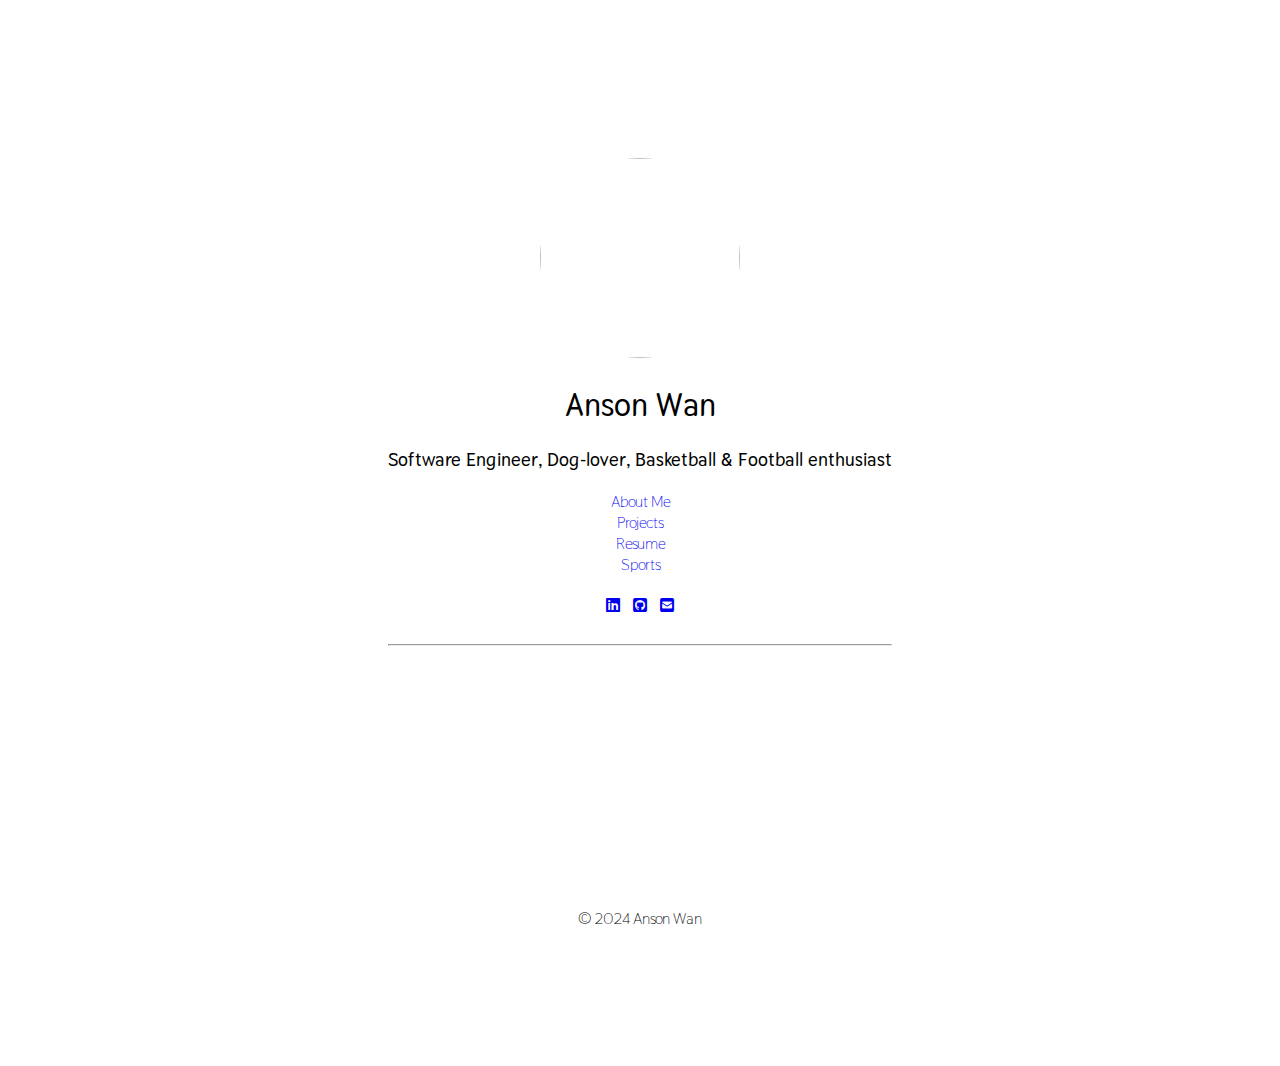
==== index.html @ 9671c833 "landing page complete" ====
<!DOCTYPE html>
<html>
  <head>
    <link rel="stylesheet" href="index.css" />
    <link rel="preconnect" href="https://fonts.googleapis.com" />
    <link rel="preconnect" href="https://fonts.gstatic.com" crossorigin />
    <link
      href="https://fonts.googleapis.com/css2?family=Thasadith:ital,wght@0,400;0,700;1,400;1,700&display=swap"
      rel="stylesheet"
    />
    <link
      rel="stylesheet"
      href="https://cdnjs.cloudflare.com/ajax/libs/font-awesome/6.5.2/css/all.min.css"
    />
  </head>

  <body>
    <div class="container">
      <div class="main">
        <header class="header">
          <img class="pic" src="./assets/2.png" />
          <h1>Anson Wan</h1>
          <h3>
            Software Engineer, Dog-lover, Basketball & Football enthusiast
          </h3>
        </header>
        <ul class="links">
          <li class="web-list">
            <a class="link" href="https://ansonhywan.github.io/portfolio/about"
              >About Me</a
            >
          </li>
          <li class="web-list">
            <a
              class="link"
              href="https://ansonhywan.github.io/portfolio/projects"
              >Projects</a
            >
          </li>
          <li class="web-list">
            <a class="link" href="https://ansonhywan.github.io/portfolio/about"
              >Resume</a
            >
          </li>
          <li class="web-list">
            <a class="link" href="https://ansonhywan.github.io/portfolio/sports"
              >Sports</a
            >
          </li>
        </ul>
        <ul class="links">
          <li class="social-list">
            <a class="link" href="https://www.linkedin.com/in/ansonwan/">
              <i class="fa-brands fa-linkedin"></i
            ></a>
          </li>
          <li class="social-list">
            <a class="link" href="https://www.github.com/ansonhywan/">
              <i class="fa-brands fa-square-github"></i
            ></a>
          </li>
          <li class="social-list">
            <a class="link" href="https://www.linkedin.com/in/ansonwan/">
              <i class="fa-solid fa-square-envelope"></i
            ></a>
          </li>
        </ul>
        <hr />
      </div>
      <footer>© 2024 Anson Wan</footer>
    </div>
  </body>
</html>
---- index.css ----
* {
  font-family: "Thasadith";
}

.container {
  display: grid;
  grid-template-columns: 200px auto 200px;
  grid-template-rows: 150px 750px 150px;
  grid-template-areas:
    "pad pad pad"
    "pad body pad"
    "pad footer pad";
}

.main {
  grid-column-start: 2;
  grid-column-end: 3;
  grid-row-start: 2;
  grid-row-end: 3;
  justify-self: center;
}

.pic {
  border-radius: 50%;
  width: 200px;
  height: 200px;
}

.header {
  text-align: center;
}

.link {
  margin: 5px;
  text-decoration: none;
  text-align: center;
}

.web-list {
  list-style: none;
  text-align: center;
}

.social-list {
  list-style: none;
  display: inline-block;
}

ul {
  margin: 0;
  padding: 0;
  padding-bottom: 20px;
  text-align: center;
}

hr {
  grid-column-start: 2;
  grid-column-end: 3;
  grid-row-start: 3;
  grid-row-end: 4;
  align-self: end;
}

footer {
  grid-column-start: 2;
  grid-column-end: 3;
  grid-row-start: 3;
  grid-row-end: 4;
  justify-self: center;
}
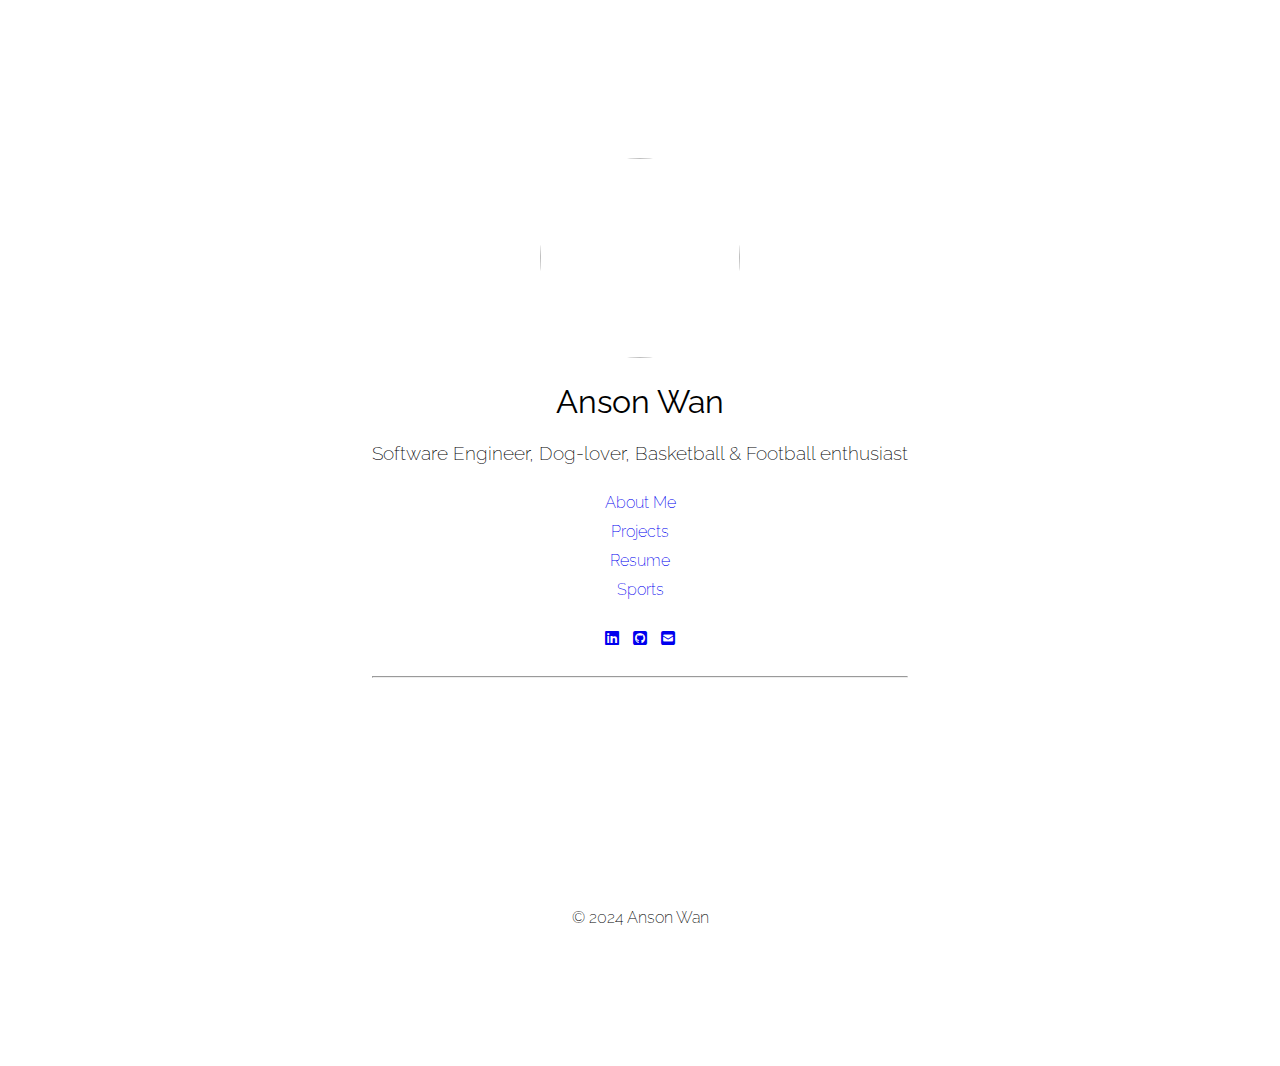
==== commit 5789685e: "User nicer font, fix some padding" ====
--- a/index.html
+++ b/index.html
@@ -4,10 +4,9 @@
     <link rel="stylesheet" href="index.css" />
     <link rel="preconnect" href="https://fonts.googleapis.com" />
     <link rel="preconnect" href="https://fonts.gstatic.com" crossorigin />
-    <link
-      href="https://fonts.googleapis.com/css2?family=Thasadith:ital,wght@0,400;0,700;1,400;1,700&display=swap"
-      rel="stylesheet"
-    />
+    <link rel="preconnect" href="https://fonts.googleapis.com">
+    <link rel="preconnect" href="https://fonts.gstatic.com" crossorigin>
+    <link href="https://fonts.googleapis.com/css2?family=Raleway:ital,wght@0,100..900;1,100..900&display=swap" rel="stylesheet">
     <link
       rel="stylesheet"
       href="https://cdnjs.cloudflare.com/ajax/libs/font-awesome/6.5.2/css/all.min.css"
--- a/index.css
+++ b/index.css
@@ -1,5 +1,6 @@
 * {
-  font-family: "Thasadith";
+  font-family: "Raleway";
+  font-weight: 200;
 }
 
 .container {
@@ -39,6 +40,7 @@
 .web-list {
   list-style: none;
   text-align: center;
+  padding-bottom: 10px;
 }
 
 .social-list {
@@ -51,6 +53,14 @@
   padding: 0;
   padding-bottom: 20px;
   text-align: center;
+}
+
+h1 {
+  font-weight: 400
+}
+
+h3 {
+  padding-bottom: 10px;
 }
 
 hr {
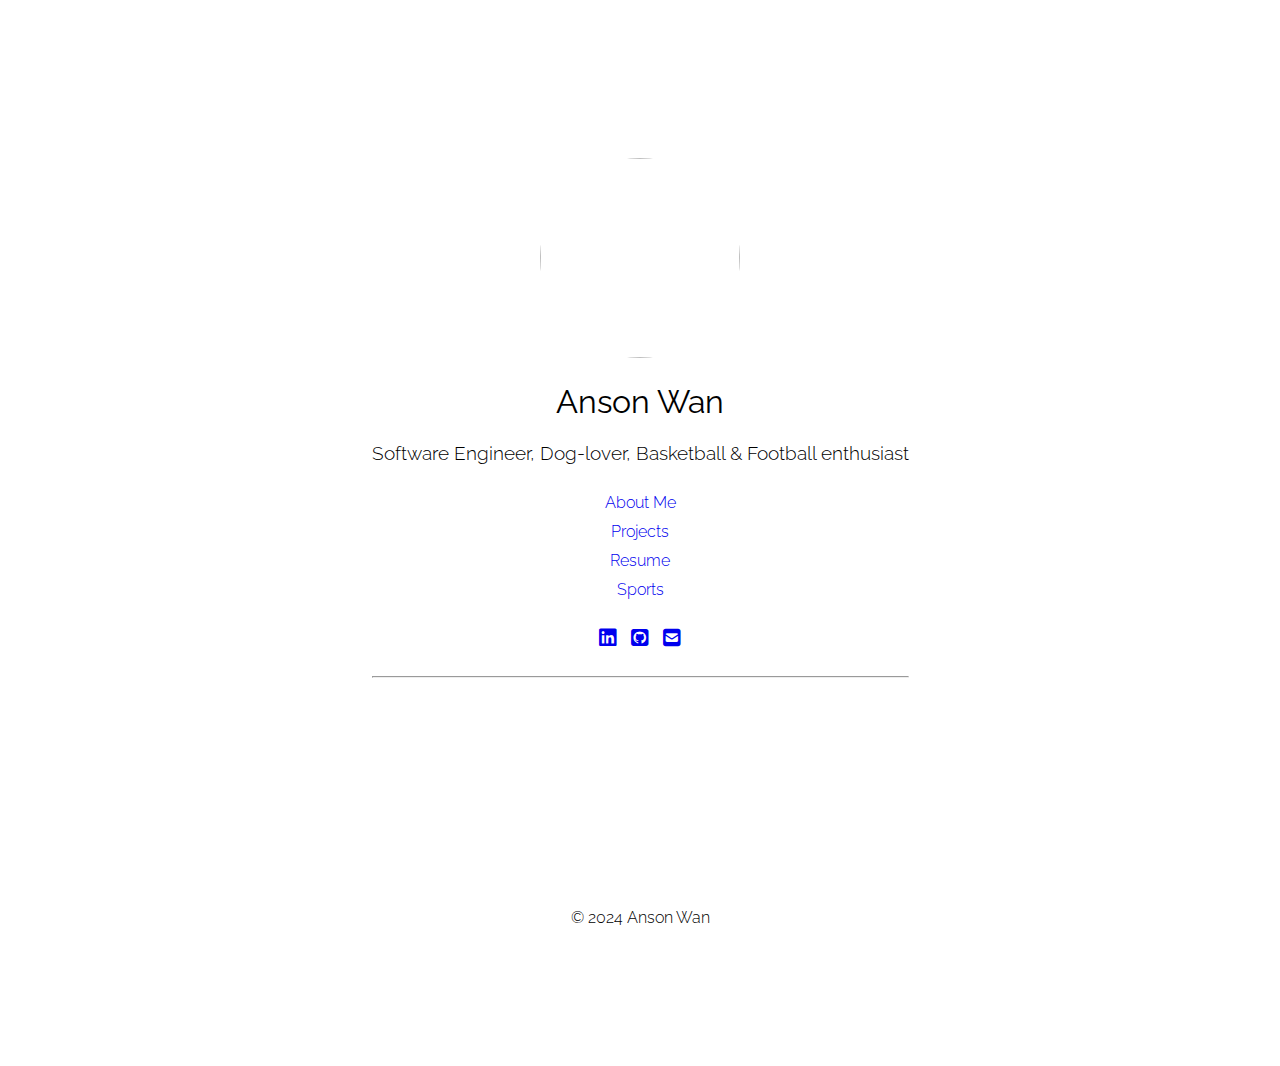
==== commit 82dbd37f: "Finish about me page" ====
--- a/index.html
+++ b/index.html
@@ -1,72 +1,58 @@
 <!DOCTYPE html>
 <html>
-  <head>
-    <link rel="stylesheet" href="index.css" />
-    <link rel="preconnect" href="https://fonts.googleapis.com" />
-    <link rel="preconnect" href="https://fonts.gstatic.com" crossorigin />
-    <link rel="preconnect" href="https://fonts.googleapis.com">
-    <link rel="preconnect" href="https://fonts.gstatic.com" crossorigin>
-    <link href="https://fonts.googleapis.com/css2?family=Raleway:ital,wght@0,100..900;1,100..900&display=swap" rel="stylesheet">
-    <link
-      rel="stylesheet"
-      href="https://cdnjs.cloudflare.com/ajax/libs/font-awesome/6.5.2/css/all.min.css"
-    />
-  </head>
 
-  <body>
-    <div class="container">
-      <div class="main">
-        <header class="header">
-          <img class="pic" src="./assets/2.png" />
-          <h1>Anson Wan</h1>
-          <h3>
-            Software Engineer, Dog-lover, Basketball & Football enthusiast
-          </h3>
-        </header>
-        <ul class="links">
-          <li class="web-list">
-            <a class="link" href="https://ansonhywan.github.io/portfolio/about"
-              >About Me</a
-            >
-          </li>
-          <li class="web-list">
-            <a
-              class="link"
-              href="https://ansonhywan.github.io/portfolio/projects"
-              >Projects</a
-            >
-          </li>
-          <li class="web-list">
-            <a class="link" href="https://ansonhywan.github.io/portfolio/about"
-              >Resume</a
-            >
-          </li>
-          <li class="web-list">
-            <a class="link" href="https://ansonhywan.github.io/portfolio/sports"
-              >Sports</a
-            >
-          </li>
-        </ul>
-        <ul class="links">
-          <li class="social-list">
-            <a class="link" href="https://www.linkedin.com/in/ansonwan/">
-              <i class="fa-brands fa-linkedin"></i
-            ></a>
-          </li>
-          <li class="social-list">
-            <a class="link" href="https://www.github.com/ansonhywan/">
-              <i class="fa-brands fa-square-github"></i
-            ></a>
-          </li>
-          <li class="social-list">
-            <a class="link" href="https://www.linkedin.com/in/ansonwan/">
-              <i class="fa-solid fa-square-envelope"></i
-            ></a>
-          </li>
-        </ul>
-        <hr />
-      </div>
-      <footer>© 2024 Anson Wan</footer>
+<head>
+  <link rel="stylesheet" href="index.css" />
+  <link rel="preconnect" href="https://fonts.googleapis.com" />
+  <link rel="preconnect" href="https://fonts.gstatic.com" crossorigin />
+  <link rel="preconnect" href="https://fonts.googleapis.com" />
+  <link rel="preconnect" href="https://fonts.gstatic.com" crossorigin />
+  <link href="https://fonts.googleapis.com/css2?family=Raleway:ital,wght@0,100..900;1,100..900&display=swap" rel="stylesheet" />
+  <link rel="stylesheet" href="https://cdnjs.cloudflare.com/ajax/libs/font-awesome/6.5.2/css/all.min.css" />
+</head>
+
+<body>
+  <div class="container">
+    <div class="main">
+      <header class="header">
+        <img class="pic" src="./assets/2.png" />
+        <h1>Anson Wan</h1>
+        <h3>
+          Software Engineer, Dog-lover, Basketball & Football enthusiast
+        </h3>
+      </header>
+      <ul class="links">
+        <li class="web-list">
+          <a class="link" href="./about.html">About Me</a>
+        </li>
+        <li class="web-list">
+          <a class="link" href="https://ansonhywan.github.io/portfolio/projects">Projects</a>
+        </li>
+        <li class="web-list">
+          <a class="link" href="./assets/anson_wan_resume.pdf">Resume</a>
+        </li>
+        <li class="web-list">
+          <a class="link" href="https://ansonhywan.github.io/portfolio/sports">Sports</a>
+        </li>
+      </ul>
+      <ul class="links">
+        <li class="social-list">
+          <a class="link" href="https://www.linkedin.com/in/ansonwan/">
+            <i class="fa-brands fa-linkedin fa-lg"></i></a>
+        </li>
+        <li class="social-list">
+          <a class="link" href="https://www.github.com/ansonhywan/">
+            <i class="fa-brands fa-square-github fa-lg"></i></a>
+        </li>
+        <li class="social-list">
+          <a class="link" href="mailto:anson.hy.wan@gmail.com">
+            <i class="fa-solid fa-square-envelope fa-lg"></i></a>
+        </li>
+      </ul>
+      <hr />
     </div>
-  </body>
-</html>
+    <footer>© 2024 Anson Wan</footer>
+  </div>
+</body>
+
+</html>--- a/index.css
+++ b/index.css
@@ -1,6 +1,6 @@
 * {
   font-family: "Raleway";
-  font-weight: 200;
+  font-weight: 300;
 }
 
 .container {
@@ -56,7 +56,7 @@
 }
 
 h1 {
-  font-weight: 400
+  font-weight: 400;
 }
 
 h3 {
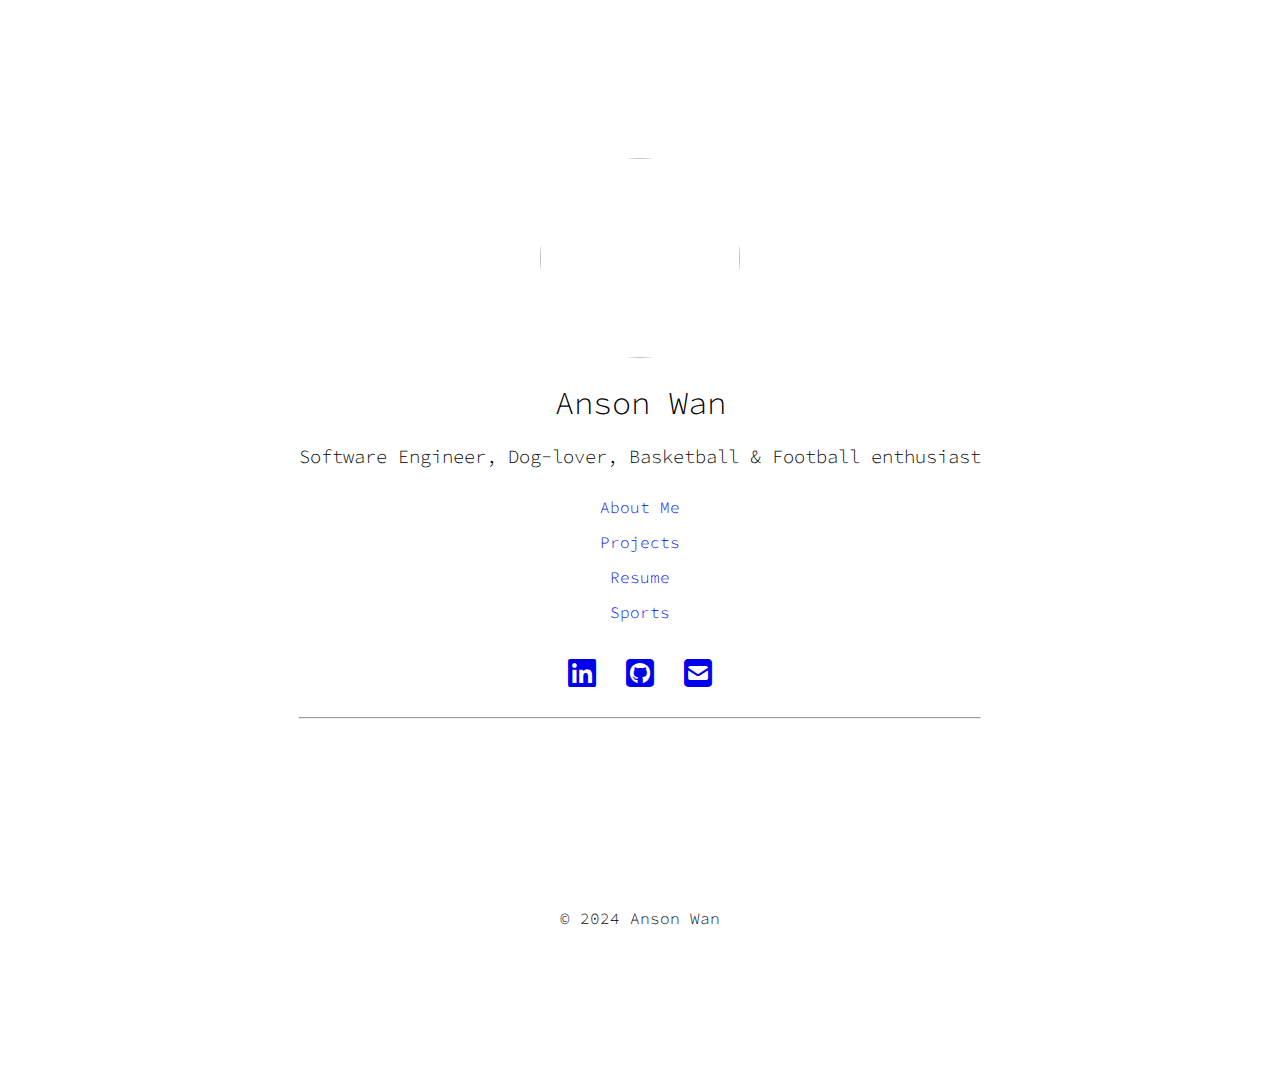
==== commit bc4c19d9: "new font" ====
--- a/index.html
+++ b/index.html
@@ -1,18 +1,17 @@
 <!DOCTYPE html>
 <html>
+<meta name="viewport" content="width=device-width, initial-scale=1.0" />
 
 <head>
   <link rel="stylesheet" href="index.css" />
-  <link rel="preconnect" href="https://fonts.googleapis.com" />
-  <link rel="preconnect" href="https://fonts.gstatic.com" crossorigin />
-  <link rel="preconnect" href="https://fonts.googleapis.com" />
-  <link rel="preconnect" href="https://fonts.gstatic.com" crossorigin />
-  <link href="https://fonts.googleapis.com/css2?family=Raleway:ital,wght@0,100..900;1,100..900&display=swap" rel="stylesheet" />
+  <link rel="preconnect" href="https://fonts.googleapis.com">
+  <link rel="preconnect" href="https://fonts.gstatic.com" crossorigin>
+  <link href="https://fonts.googleapis.com/css2?family=Source+Code+Pro:ital,wght@0,200..900;1,200..900&display=swap" rel="stylesheet">
   <link rel="stylesheet" href="https://cdnjs.cloudflare.com/ajax/libs/font-awesome/6.5.2/css/all.min.css" />
 </head>
 
 <body>
-  <div class="container">
+  <div class="container animated">
     <div class="main">
       <header class="header">
         <img class="pic" src="./assets/2.png" />
@@ -23,7 +22,7 @@
       </header>
       <ul class="links">
         <li class="web-list">
-          <a class="link" href="./about.html">About Me</a>
+          <a class="link" href="https://ansonhywan.github.io/portfolio/about">About Me</a>
         </li>
         <li class="web-list">
           <a class="link" href="https://ansonhywan.github.io/portfolio/projects">Projects</a>
@@ -38,15 +37,15 @@
       <ul class="links">
         <li class="social-list">
           <a class="link" href="https://www.linkedin.com/in/ansonwan/">
-            <i class="fa-brands fa-linkedin fa-lg"></i></a>
+            <i class="fa-brands fa-linkedin fa-2x"></i></a>
         </li>
         <li class="social-list">
           <a class="link" href="https://www.github.com/ansonhywan/">
-            <i class="fa-brands fa-square-github fa-lg"></i></a>
+            <i class="fa-brands fa-square-github fa-2x"></i></a>
         </li>
         <li class="social-list">
           <a class="link" href="mailto:anson.hy.wan@gmail.com">
-            <i class="fa-solid fa-square-envelope fa-lg"></i></a>
+            <i class="fa-solid fa-square-envelope fa-2x"></i></a>
         </li>
       </ul>
       <hr />
--- a/index.css
+++ b/index.css
@@ -1,5 +1,5 @@
 * {
-  font-family: "Raleway";
+  font-family: "Source Code Pro";
   font-weight: 300;
 }
 
@@ -21,6 +21,25 @@
   justify-self: center;
 }
 
+@keyframes fadeInText {
+  from {
+    transform: translateY(-30px);
+    opacity: 0;
+  }
+
+  to {
+    transform: translateY(0);
+    opacity: 1;
+  }
+}
+
+.animated {
+  animation-name: fadeInText;
+  animation-duration: .6s;
+  animation-delay: .3s;
+  animation-fill-mode: both;
+}
+
 .pic {
   border-radius: 50%;
   width: 200px;
@@ -32,7 +51,7 @@
 }
 
 .link {
-  margin: 5px;
+  margin: 10px;
   text-decoration: none;
   text-align: center;
 }
@@ -40,7 +59,7 @@
 .web-list {
   list-style: none;
   text-align: center;
-  padding-bottom: 10px;
+  padding-bottom: 15px;
 }
 
 .social-list {
@@ -53,10 +72,7 @@
   padding: 0;
   padding-bottom: 20px;
   text-align: center;
-}
-
-h1 {
-  font-weight: 400;
+  display: block;
 }
 
 h3 {
@@ -78,3 +94,11 @@
   grid-row-end: 4;
   justify-self: center;
 }
+
+a:visited {
+  color: blue;
+}
+
+.main ul li:hover {
+  transform: scale(1.1);
+}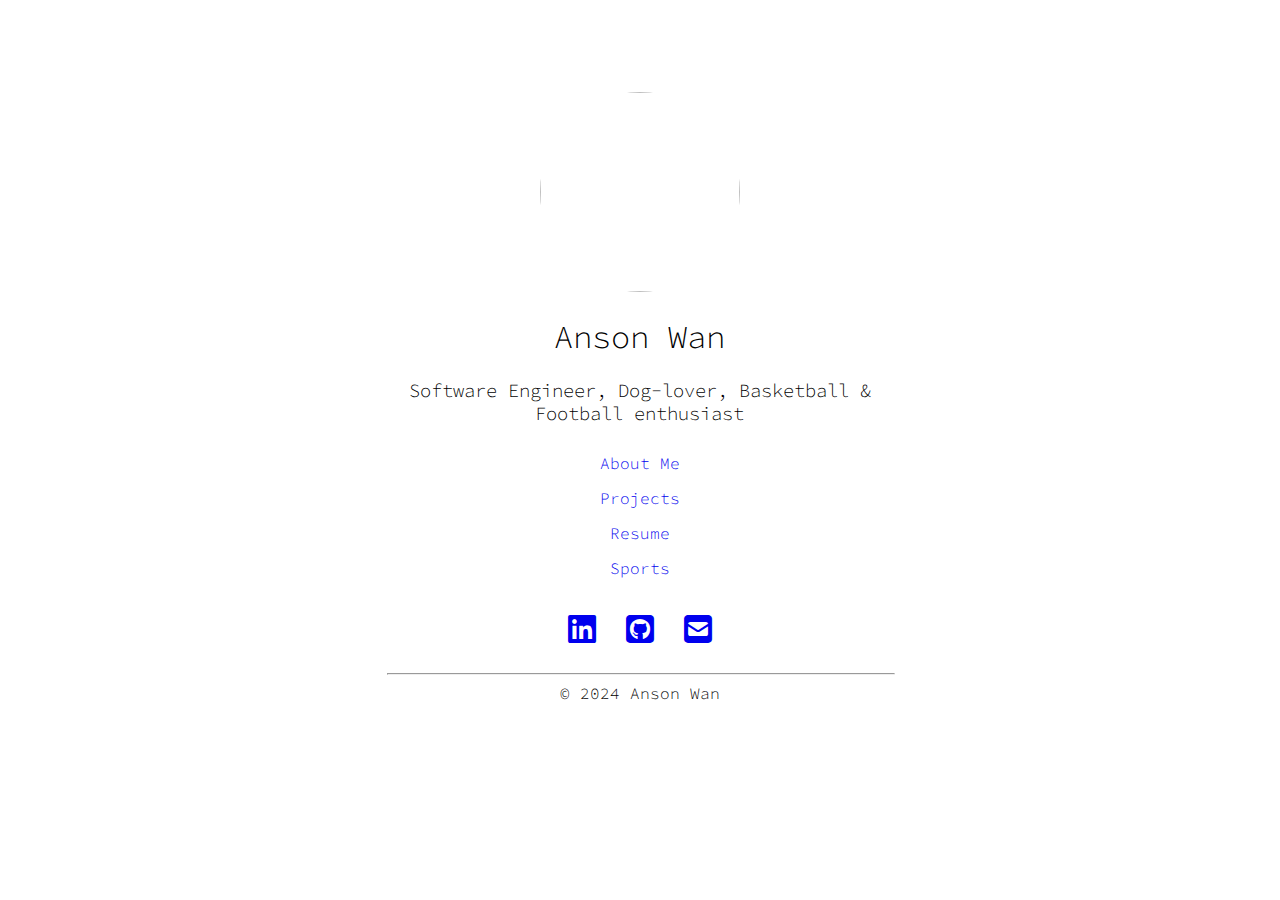
==== commit 49cf521f: "fit footer" ====
--- a/index.html
+++ b/index.html
@@ -3,10 +3,13 @@
 <meta name="viewport" content="width=device-width, initial-scale=1.0" />
 
 <head>
+  <meta charset="UTF-8">
+  <meta name="viewport" content="width=device-width, initial-scale=1.0">
   <link rel="stylesheet" href="index.css" />
   <link rel="preconnect" href="https://fonts.googleapis.com">
   <link rel="preconnect" href="https://fonts.gstatic.com" crossorigin>
-  <link href="https://fonts.googleapis.com/css2?family=Source+Code+Pro:ital,wght@0,200..900;1,200..900&display=swap" rel="stylesheet">
+  <link href="https://fonts.googleapis.com/css2?family=Source+Code+Pro:ital,wght@0,200..900;1,200..900&display=swap"
+    rel="stylesheet">
   <link rel="stylesheet" href="https://cdnjs.cloudflare.com/ajax/libs/font-awesome/6.5.2/css/all.min.css" />
 </head>
 
@@ -48,9 +51,11 @@
             <i class="fa-solid fa-square-envelope fa-2x"></i></a>
         </li>
       </ul>
+    </div>
+    <div class="footer-area">
       <hr />
+      <footer>© 2024 Anson Wan</footer>
     </div>
-    <footer>© 2024 Anson Wan</footer>
   </div>
 </body>
 
--- a/index.css
+++ b/index.css
@@ -5,8 +5,8 @@
 
 .container {
   display: grid;
-  grid-template-columns: 200px auto 200px;
-  grid-template-rows: 150px 750px 150px;
+  grid-template-columns: 30% 40% 30%;
+  grid-template-rows: 5% auto 5%;
   grid-template-areas:
     "pad pad pad"
     "pad body pad"
@@ -19,6 +19,8 @@
   grid-row-start: 2;
   grid-row-end: 3;
   justify-self: center;
+  align-self: start;
+  padding-top: 10%;
 }
 
 @keyframes fadeInText {
@@ -79,20 +81,21 @@
   padding-bottom: 10px;
 }
 
-hr {
+.footer-area {
   grid-column-start: 2;
   grid-column-end: 3;
   grid-row-start: 3;
   grid-row-end: 4;
-  align-self: end;
+}
+
+hr {
+  justify-self: center;
+  align-self: start; 
+  width: 100%;
 }
 
 footer {
-  grid-column-start: 2;
-  grid-column-end: 3;
-  grid-row-start: 3;
-  grid-row-end: 4;
-  justify-self: center;
+  text-align: center;
 }
 
 a:visited {
@@ -101,4 +104,16 @@
 
 .main ul li:hover {
   transform: scale(1.1);
+}
+
+@media (max-width: 600px) {
+  .container {
+    display: grid;
+    grid-template-columns: 0% 100% 0%;
+    grid-template-rows: 5% 90% 5%;
+    grid-template-areas:
+      "pad pad pad"
+      "pad body pad"
+      "pad footer pad";
+  }
 }